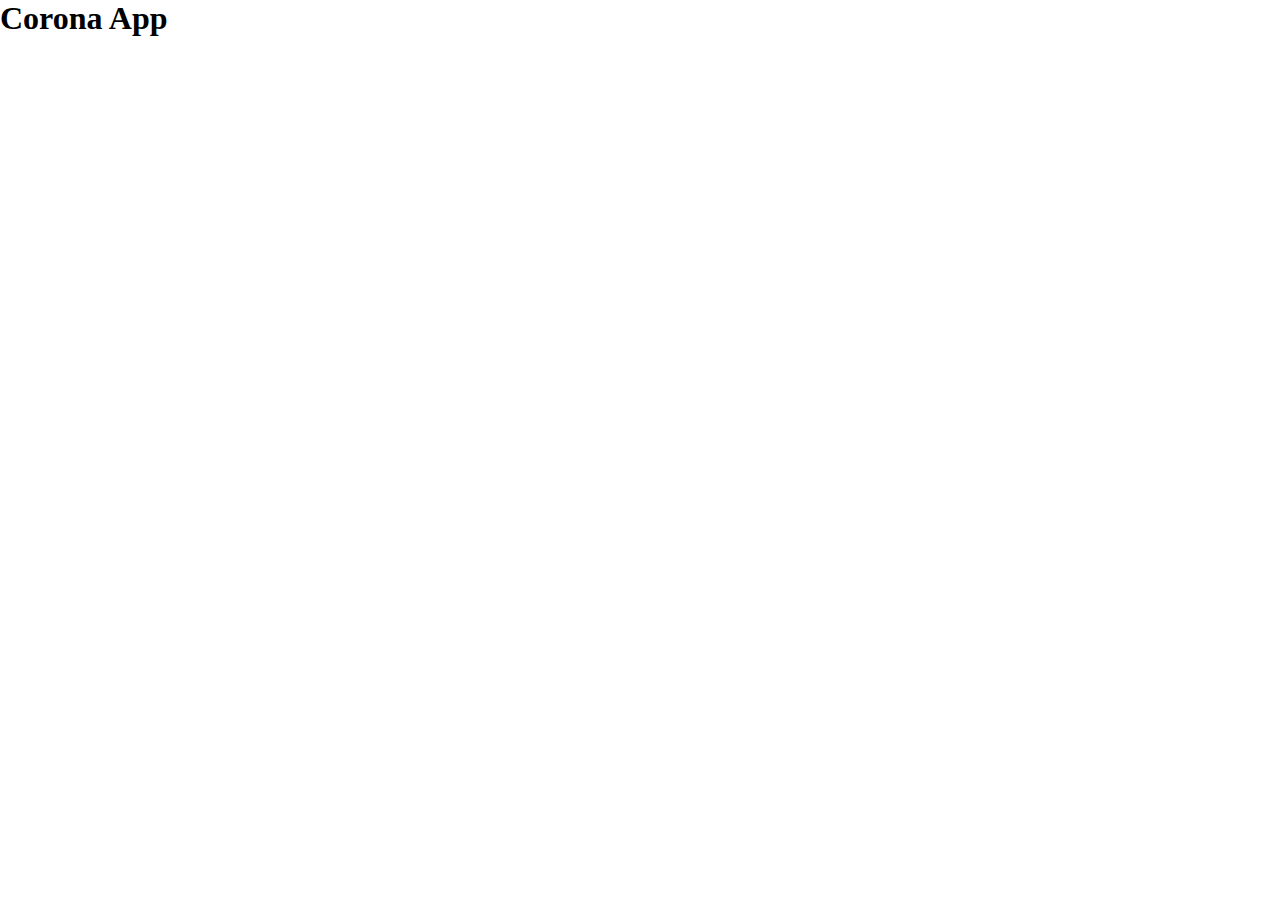
==== index-START.html @ 1d40a004 "start" ====
<!DOCTYPE html>
<html lang="en">
  <head>
    <meta charset="UTF-8" />
    <title>Corona App</title>
    <link rel="stylesheet" href="style.css" />
  </head>
  <body>
    <h1 class="title">Corona App</h1>
    <script src="script.js"></script>
  </body>
</html>
---- style.css ----
* {
  margin: 0;
  padding: 0;
  box-sizing: border-box;
}
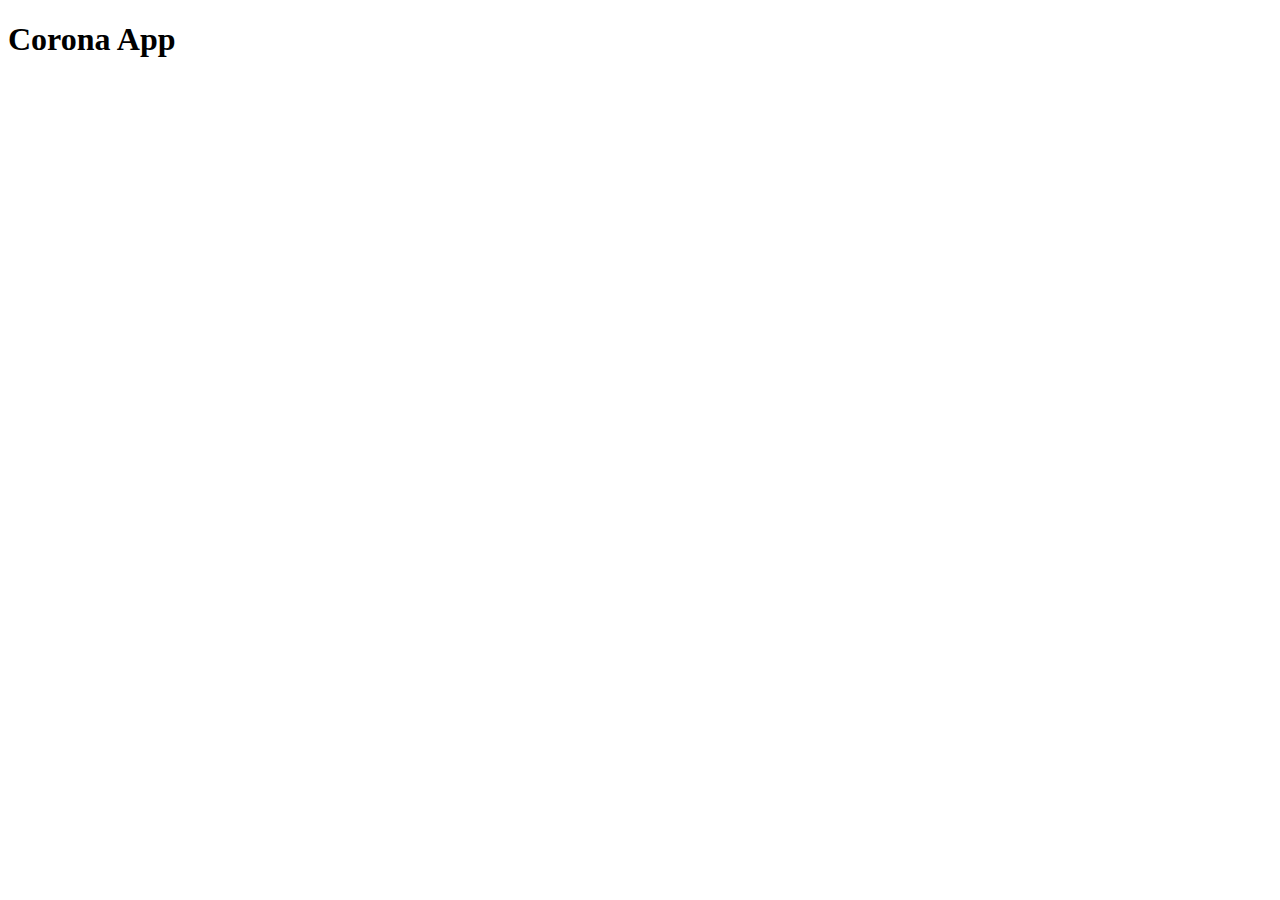
==== commit de5cfbf7: "Created elements dinamically" ====
--- a/index-START.html
+++ b/index-START.html
@@ -7,6 +7,14 @@
   </head>
   <body>
     <h1 class="title">Corona App</h1>
+    <ul class="summary-global">
+      <!-- <li class="global__box global__box--newconfirmed"></li>
+      <li class="global__box global__box--newdeaths"></li>
+      <li class="global__box global__box--newrecovered"></li>
+      <li class="global__box global__box--totalconfirmed"></li>
+      <li class="global__box global__box--totaldeaths"></li>
+      <li class="global__box global__box--totalrecovered"></li> -->
+    </ul>
     <script src="script.js"></script>
   </body>
 </html>
--- a/style.css
+++ b/style.css
@@ -1,5 +1 @@
-* {
-  margin: 0;
-  padding: 0;
-  box-sizing: border-box;
-}
+/* No CSS *//*# sourceMappingURL=style.css.map */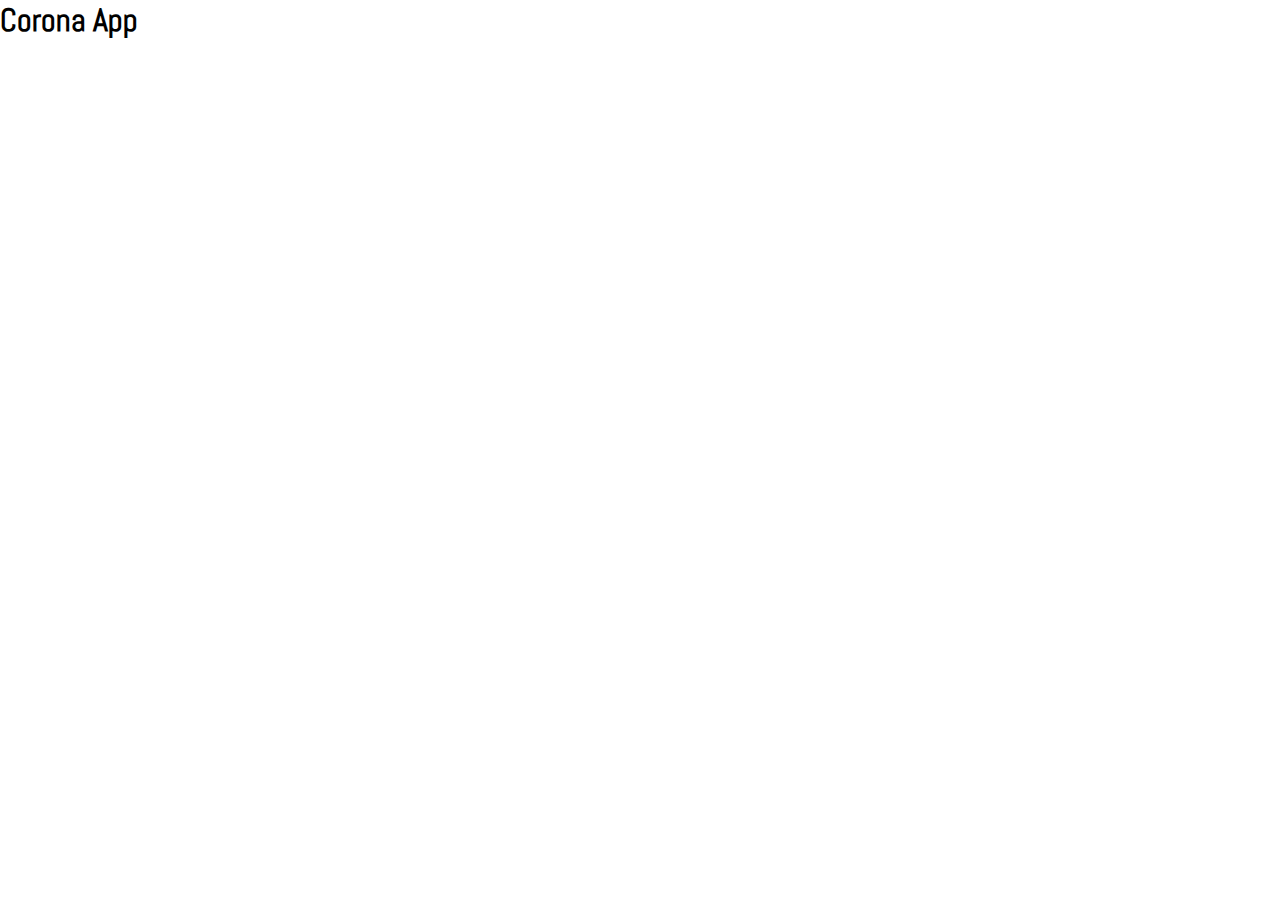
==== commit aceeec00: "Created Sass Variables" ====
--- a/index-START.html
+++ b/index-START.html
@@ -3,18 +3,15 @@
   <head>
     <meta charset="UTF-8" />
     <title>Corona App</title>
+    <link
+      href="https://fonts.googleapis.com/css2?family=Abel&family=Lato:wght@400;700&display=swap"
+      rel="stylesheet"
+    />
     <link rel="stylesheet" href="style.css" />
   </head>
   <body>
-    <h1 class="title">Corona App</h1>
-    <ul class="summary-global">
-      <!-- <li class="global__box global__box--newconfirmed"></li>
-      <li class="global__box global__box--newdeaths"></li>
-      <li class="global__box global__box--newrecovered"></li>
-      <li class="global__box global__box--totalconfirmed"></li>
-      <li class="global__box global__box--totaldeaths"></li>
-      <li class="global__box global__box--totalrecovered"></li> -->
-    </ul>
+    <h1 class="app-title">Corona App</h1>
+    <ul class="summary-global"></ul>
     <script src="script.js"></script>
   </body>
 </html>
--- a/style.css
+++ b/style.css
@@ -1 +1,15 @@
-/* No CSS *//*# sourceMappingURL=style.css.map */+* {
+  -webkit-box-sizing: border-box;
+          box-sizing: border-box;
+  padding: 0;
+  margin: 0;
+}
+
+body {
+  font-family: "Lato", sans-serif;
+}
+
+body .app-title {
+  font-family: "Abel", sans-serif;
+}
+/*# sourceMappingURL=style.css.map */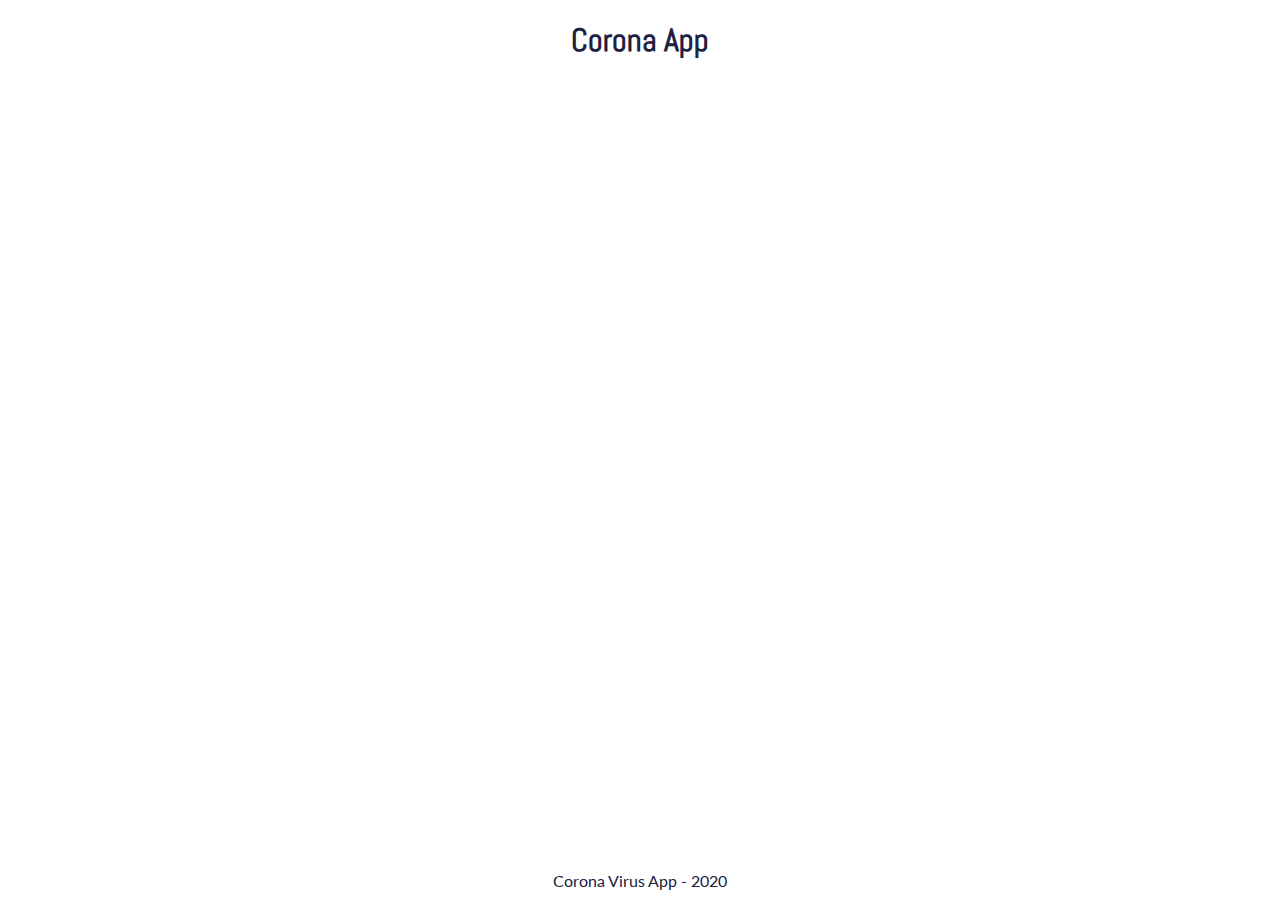
==== commit 4038dd37: "Added footer credits" ====
--- a/index-START.html
+++ b/index-START.html
@@ -12,6 +12,7 @@
   <body>
     <h1 class="app-title">Corona App</h1>
     <ul class="summary-global"></ul>
+    <footer>Corona Virus App - 2020</footer>
     <script src="script.js"></script>
   </body>
 </html>
--- a/style.css
+++ b/style.css
@@ -7,9 +7,101 @@
 
 body {
   font-family: "Lato", sans-serif;
+  height: 100vh;
+  display: -webkit-box;
+  display: -ms-flexbox;
+  display: flex;
+  -webkit-box-orient: vertical;
+  -webkit-box-direction: normal;
+      -ms-flex-direction: column;
+          flex-direction: column;
+  -webkit-box-pack: justify;
+      -ms-flex-pack: justify;
+          justify-content: space-between;
 }
 
 body .app-title {
   font-family: "Abel", sans-serif;
+  text-align: center;
+  color: #202040;
+  margin: 20px 0;
+  -webkit-transition: 0.2s ease-in;
+  transition: 0.2s ease-in;
+  -webkit-user-select: none;
+     -moz-user-select: none;
+      -ms-user-select: none;
+          user-select: none;
+}
+
+body .app-title:hover {
+  color: #ad102f;
+}
+
+body .summary-global {
+  max-width: 1000px;
+  margin: 0 auto;
+  margin-top: 40px;
+  display: -ms-grid;
+  display: grid;
+  grid-gap: 1em;
+  grid-row-gap: 2em;
+  -ms-grid-columns: (minmax(250px, 1fr))[auto-fit];
+      grid-template-columns: repeat(auto-fit, minmax(250px, 1fr));
+}
+
+body .summary-global .global__box {
+  display: -webkit-box;
+  display: -ms-flexbox;
+  display: flex;
+  -webkit-box-orient: vertical;
+  -webkit-box-direction: normal;
+      -ms-flex-direction: column;
+          flex-direction: column;
+  -webkit-box-align: center;
+      -ms-flex-align: center;
+          align-items: center;
+  -webkit-box-pack: space-evenly;
+      -ms-flex-pack: space-evenly;
+          justify-content: space-evenly;
+  background-color: #ffbd69;
+  min-height: 200px;
+  border: 2px dashed #202040;
+}
+
+body .summary-global .global__box .title {
+  font-size: 20px;
+  font-weight: 700;
+  color: #202040;
+  -webkit-user-select: none;
+     -moz-user-select: none;
+      -ms-user-select: none;
+          user-select: none;
+  -webkit-transition: 0.2s ease-in;
+  transition: 0.2s ease-in;
+  user-select: none;
+}
+
+body .summary-global .global__box .title:hover {
+  color: #ad102f;
+}
+
+body .summary-global .global__box .numbers {
+  color: #dc143c;
+  font-size: 18px;
+}
+
+body .summary-global .global__box .numbers:after {
+  content: " cases";
+  color: #202040;
+}
+
+body footer {
+  text-align: center;
+  padding-bottom: 10px;
+  -webkit-user-select: none;
+     -moz-user-select: none;
+      -ms-user-select: none;
+          user-select: none;
+  color: #202040;
 }
 /*# sourceMappingURL=style.css.map */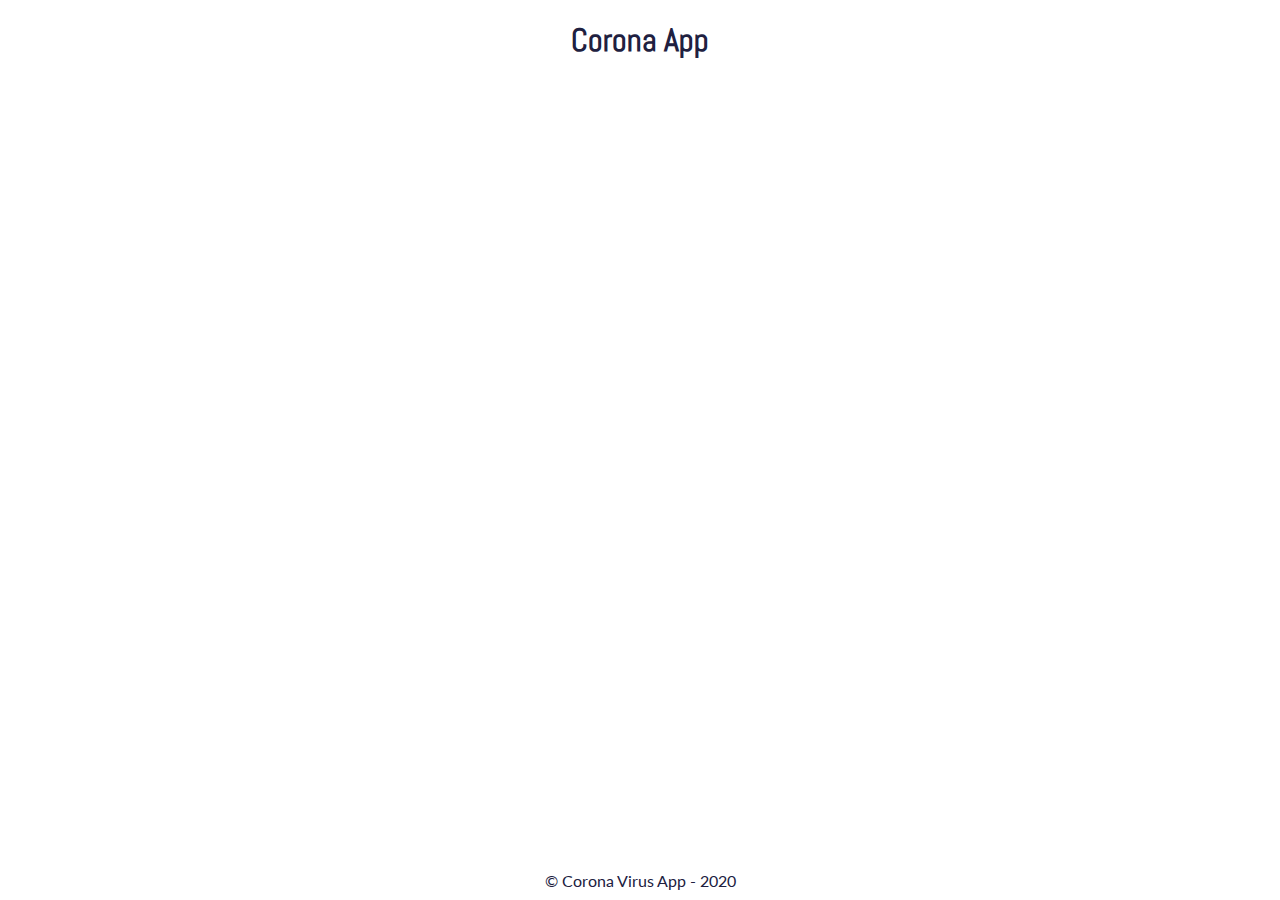
==== commit 1d0766df: "Fixed responsiveness" ====
--- a/index-START.html
+++ b/index-START.html
@@ -11,8 +11,10 @@
   </head>
   <body>
     <h1 class="app-title">Corona App</h1>
-    <ul class="summary-global"></ul>
-    <footer>Corona Virus App - 2020</footer>
+    <div class="content">
+      <ul class="summary-global"></ul>
+    </div>
+    <footer>&copy; Corona Virus App - 2020</footer>
     <script src="script.js"></script>
   </body>
 </html>
--- a/style.css
+++ b/style.css
@@ -40,7 +40,6 @@
 body .summary-global {
   max-width: 1000px;
   margin: 0 auto;
-  margin-top: 40px;
   display: -ms-grid;
   display: grid;
   grid-gap: 1em;
